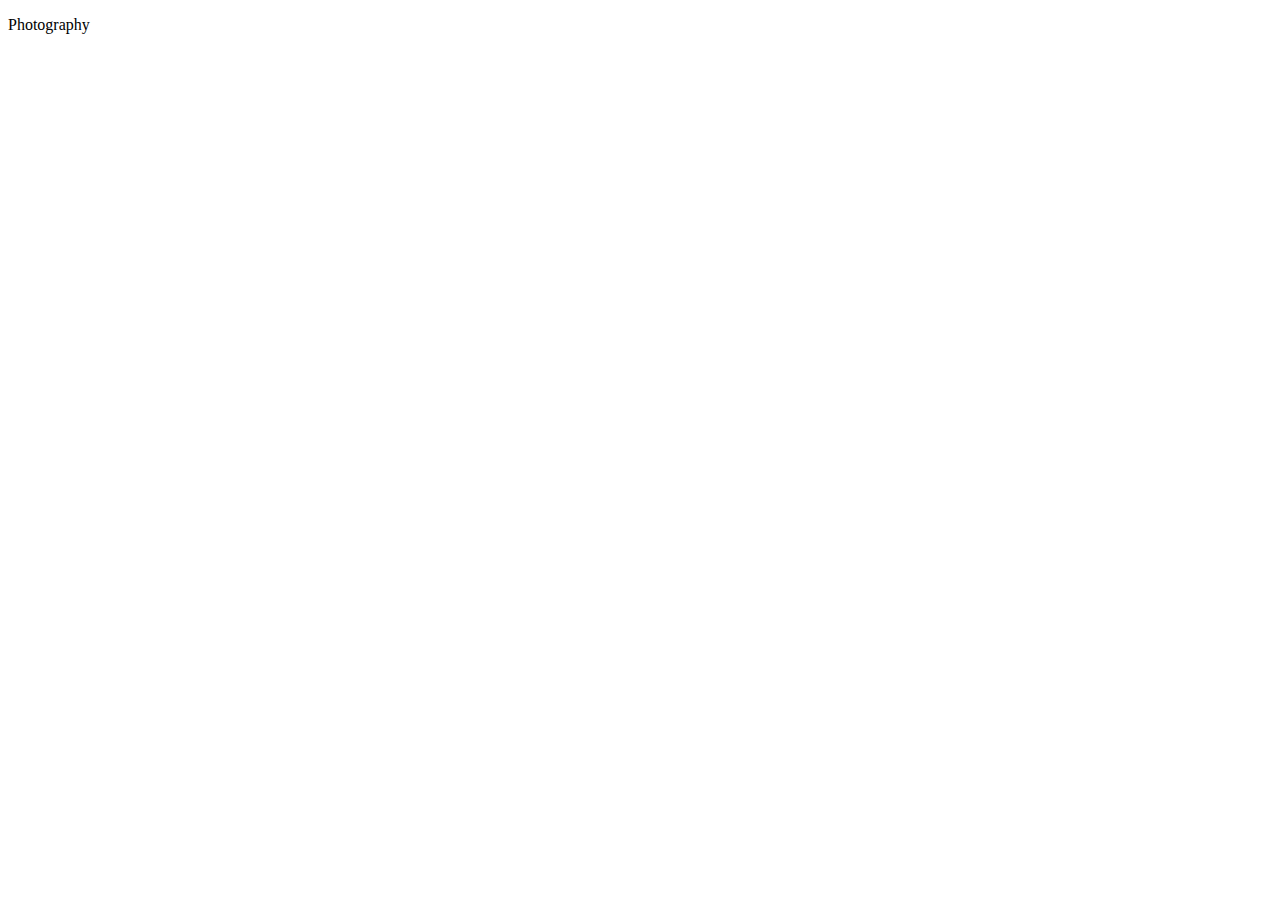
==== artwork-links/photography.html @ 99dced07 "Add HTML Boilerplate to "photography.html"" ====
<!DOCTYPE html>
<html lang="en">
  <head>
    <meta charset="UTF-8" />
    <meta http-equiv="X-UA-Compatible" content="IE=edge" />
    <meta name="viewport" content="width=device-width, initial-scale=1.0" />
    <title>Photography</title>
  </head>
  <body>
    <p>Photography</p>
  </body>
</html>
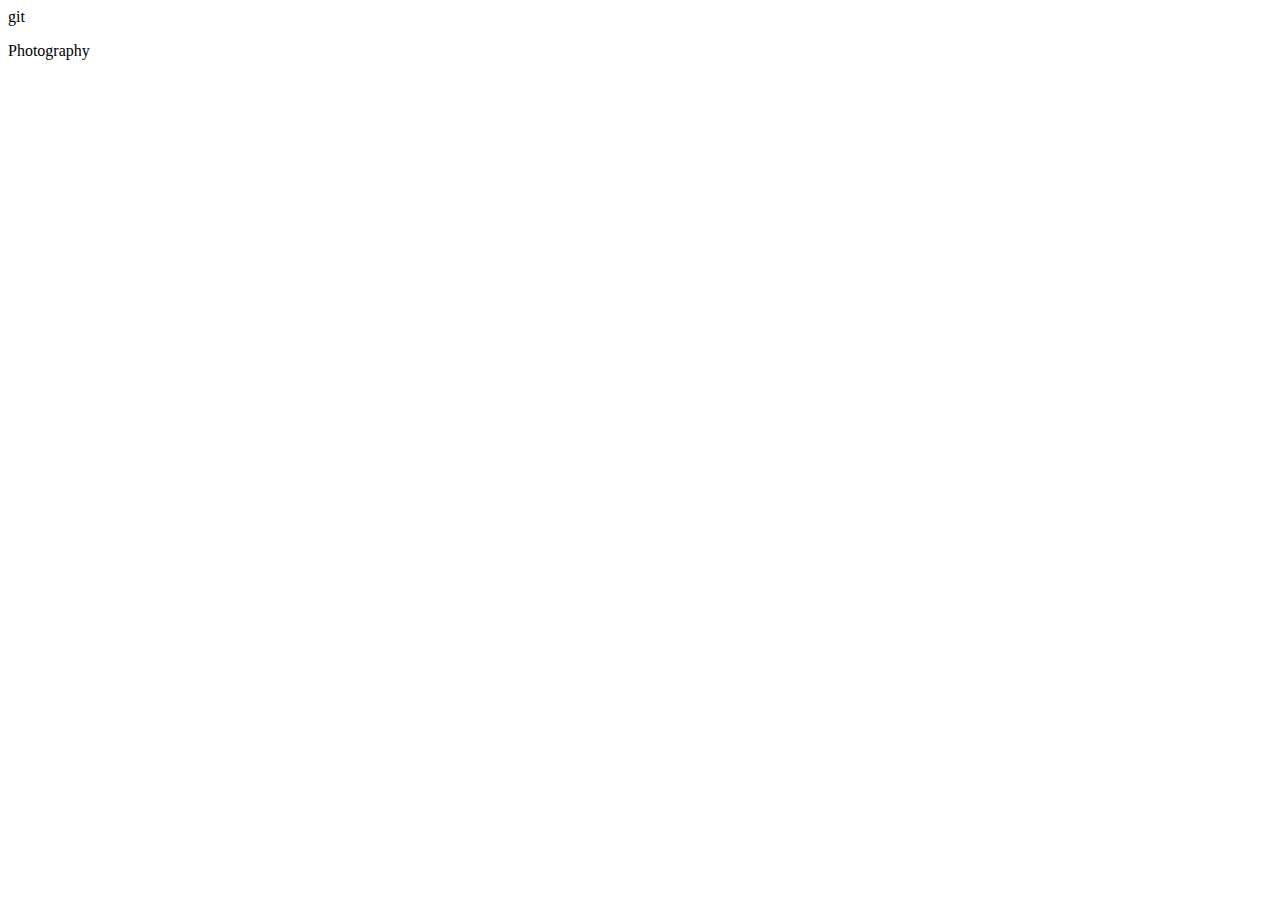
==== commit 0b9baae2: "Save "photography.html"" ====
--- a/artwork-links/photography.html
+++ b/artwork-links/photography.html
@@ -1,4 +1,4 @@
-<!DOCTYPE html>
+git <!DOCTYPE html>
 <html lang="en">
   <head>
     <meta charset="UTF-8" />
